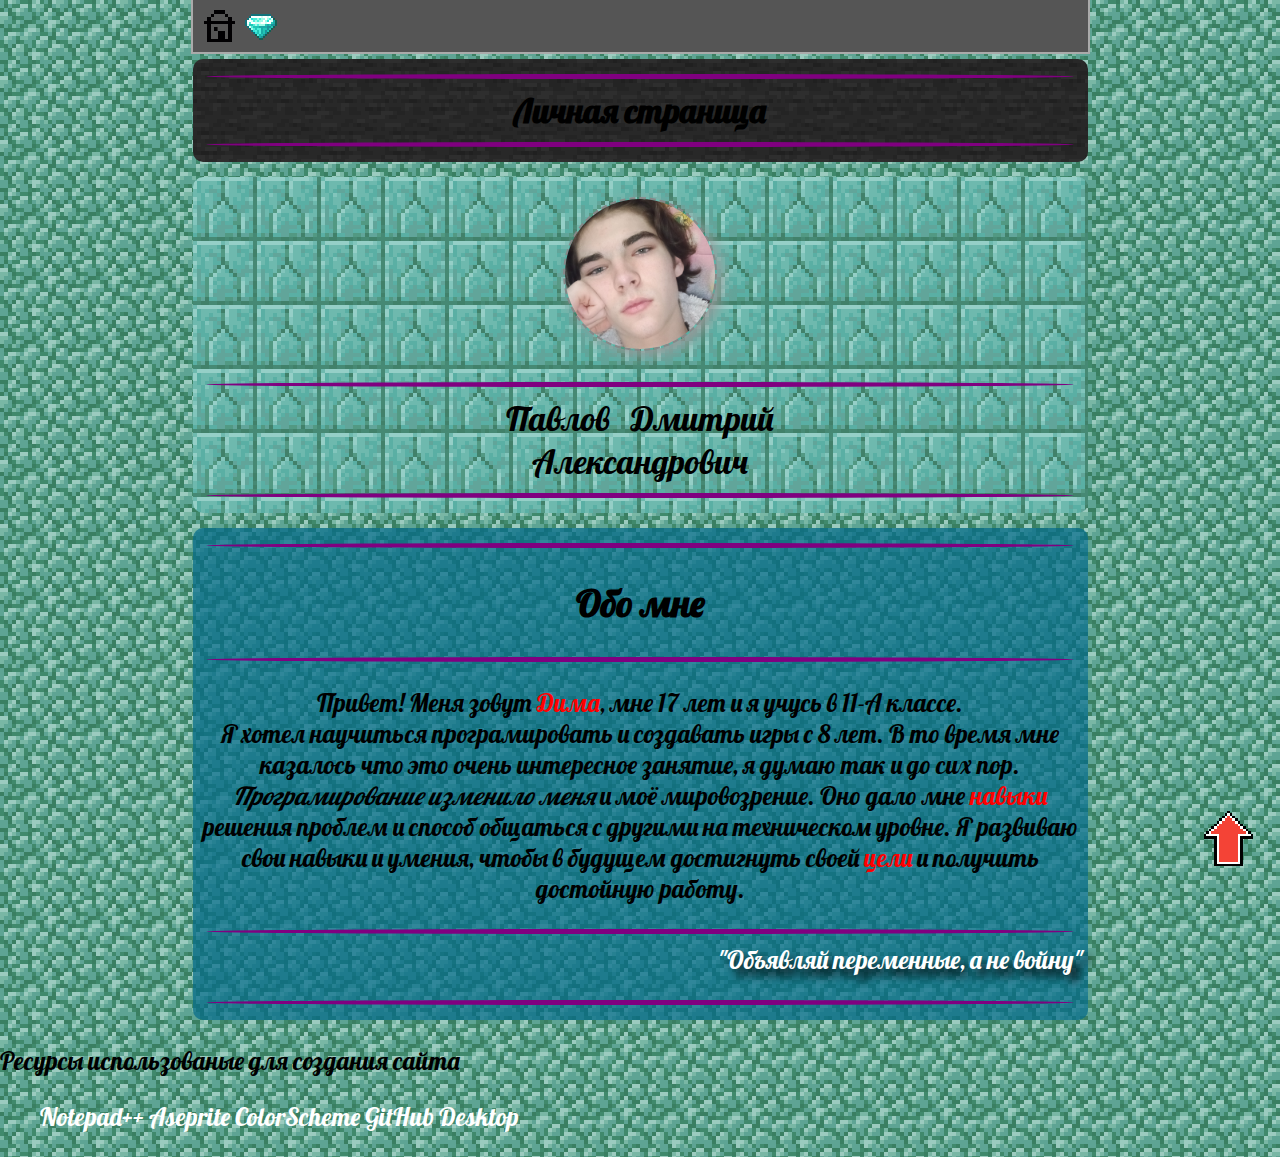
==== MFS.html @ d0c4ced8 "Update MFS.html" ====
<!DOCTYPE html>
<html>
	<head>
		<title>
			Мой личный сайт
		</title>
		<link rel="shortcut icon" href="misc/favicon.ico"/>
		<link href="style.css" rel="stylesheet">
		<meta charset="UTF-8">
	</head>
	<body>
	 <div class="section" id="head">
            <div class="linkiconblock">
                <div class="linktile">
                    <a class="icon icon-home" href="https://ddeeplb.github.io/"></a>
                </div>
				<div class="linktile">
                    <a class="icon icon-mfs" href="https://ddeeplb.github.io/MFS.html"></a>
                </div>
            </div>
        </div>
		<div class="section" id="bedrock_header">
		<hr>
			<h2 class="mrg">
				Личная страница
			</h2>
			<hr>
		</div>
		<div class="section" id="prismarine_bricks">
			<img src="misc/avatar.jpg" class="avatar">
			<hr>
			<pre class="mrg">Павлов   Дмитрий<br>Александрович</pre>
			<hr>
		</div>
		<div class="section" id="cyan_glass">
			<hr>
			<h2>
				<span>
					Обо мне
				</span>
			</h2>
			<hr>
			<p>
				Привет! Меня зовут <span class="red">Дима</span>, мне 17 лет и я учусь в 11-А классе. 
				<br>Я хотел научиться програмировать и создавать игры с 8 лет.
				В то время мне казалось что это очень интересное занятие, я думаю так и до сих пор.
				<i>Програмирование</i> <em>изменило меня</em> и моё мировозрение. 
				Оно&nbspдало мне <span class="red">навыки</span> решения проблем и способ общаться с другими на техническом уровне.
				Я развиваю свои навыки и умения, чтобы в будущем достигнуть своей <span class="red">цели</span> и получить достойную работу.
			</p>
			<hr>
			<p class="quote">
				"Объявляй переменные, а не войну"
			</p>
			<hr>
		</div>
		<div>
			<p>Ресурсы использованые для создания сайта</p>
				<ul>
					<a href="https://notepad-plus-plus.org/">Notepad++</a>
					<a href="https://www.aseprite.org/">Aseprite</a>
					<a href="colorscheme.ru/color-converter.html">ColorScheme</a>
					<a href="https://desktop.github.com/">GitHub Desktop</a>
				</ul>
		</div>
		<div class="linktile">
			<a class="icon-top" href="#top">
			</a>
		</div>
	</body>
</html>
---- style.css ----
@import url(https://fonts.googleapis.com/css2?family=Lobster&display=swap);

html,
body {
   margin: 0;
   padding: 0;
}
body {
   background: url(misc/bg.gif);
   size: 1500px;
   background-color: #777;
   color: #000000;
   font-size: 25px;
   font-family: "Lobster", cursive;
}
hr {
   width: 98%;
   height: 5px;
   margin: 10px;
   margin-left: auto;
   margin-right: auto;
   color: #000;
   background-color: purple;
   border: 0px;
   border-radius: 50%;
}
a,
a:active,
a:visited {
   color: white;
   text-decoration: none;
}
.section {
   background-color: #555;
   border-radius: 10px;
   width: 885px;
   text-align: center;
   margin: 15px;
   margin-right: auto;
   margin-left: auto;
   padding: 5px;
}
.avatar {
   border: 2px dashed #888;
   border-radius: 50%;
   margin: 15px;
   width: 150px;
   height: 150px;
   box-shadow: 5px 5px 15px #999;
}
.icon {
   margin: 5px;
   width: 32px;
   height: 32px;
   display: block;
}
.linktile {
   display: flex;
   flex-direction: column;
   text-align: center;
}
.linkiconblock {
   display: flex;
}
.icon-home {
   background-image: url(misc/home.png);
}
.icon-mfs {
   background-image: url(misc/mfs.png);
}
.icon-top {
   background-image: url(misc/arrow.png);
   position: fixed;
   top: 90%;
   left: 94%;
   height: 57px;
   width: 50px;
}
.quote {
   text-align: right;
   margin-top: 10px;
   color: #fff;
   text-shadow: 7px 7px 10px #000;
}
.mrg {
   margin: 0px;
   font-family: "Lobster", cursive;
   font-size: 34px;
}
.red {
   color: red;
}
#bedrock_header {
   margin-top: -10px;
   background: url(misc/bedrock.png);
}
#head {
   border-radius: 0px;
   margin-top: 0px;
   border: 2px solid #aaa;
   border-top: 0px;
   position: -webkit-sticky;
   position: sticky;
   top: 0px
}
#cyan_glass {
   background: rgba(3, 106, 138, 0.7);
}
#prismarine_bricks {
   background: url(misc/prismarine_bricks.png);
}
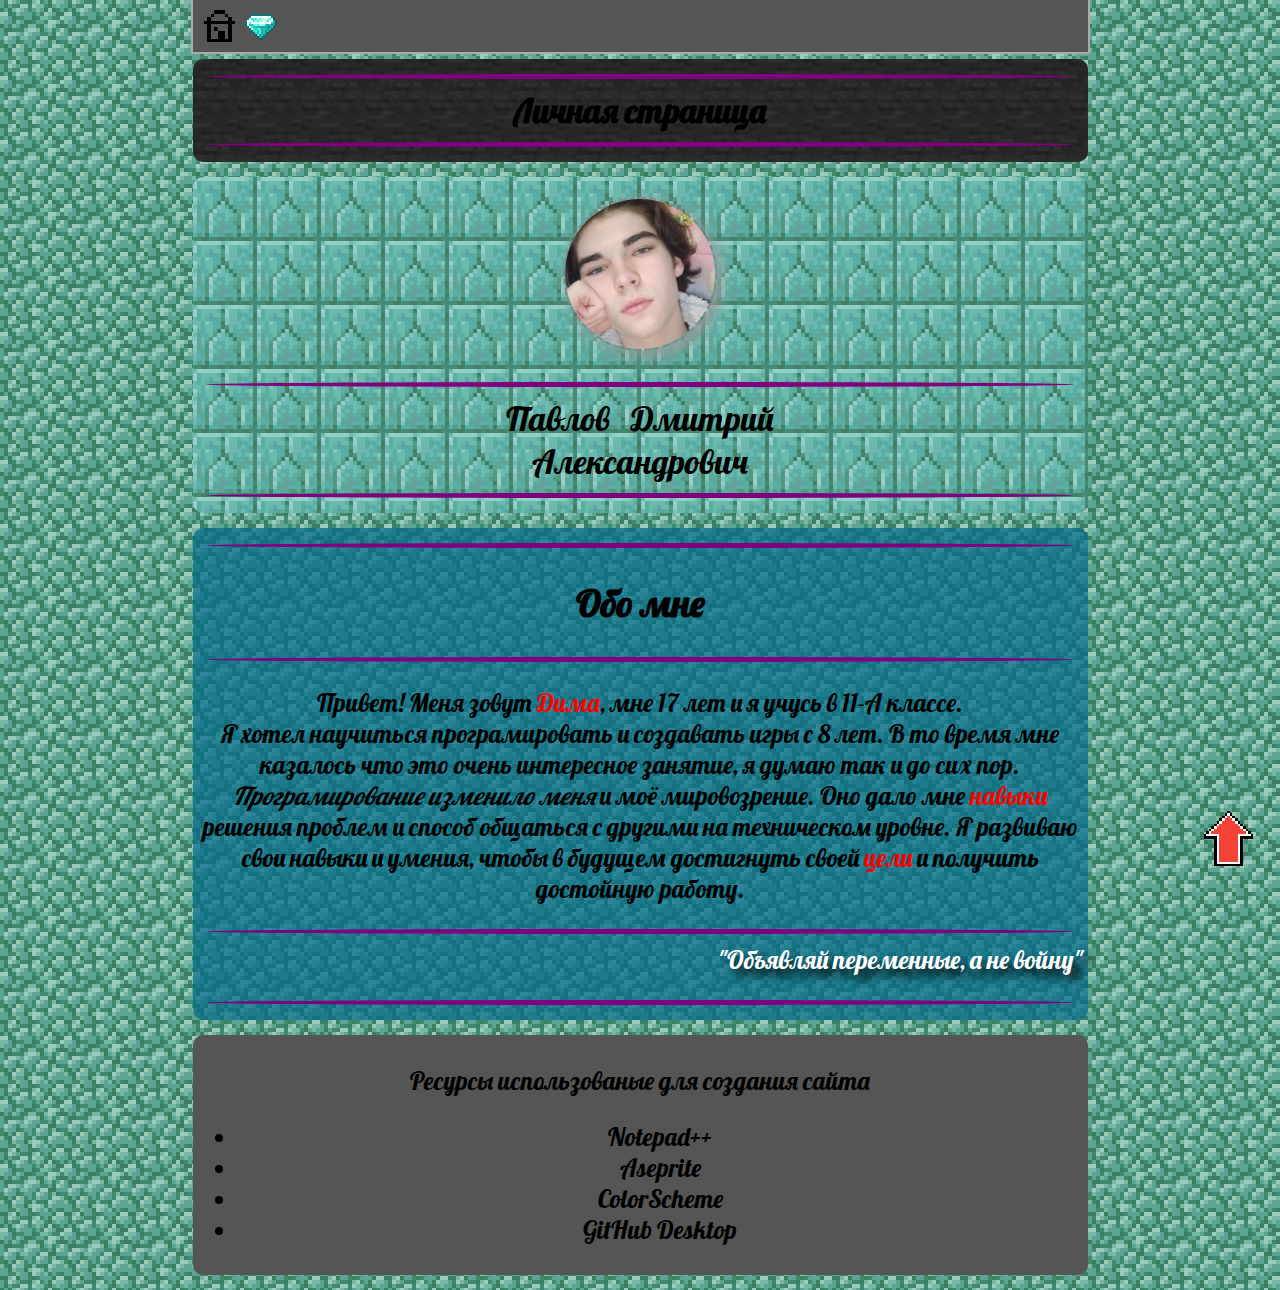
==== commit 60216d58: "Update MFS.html" ====
--- a/MFS.html
+++ b/MFS.html
@@ -54,13 +54,13 @@
 			</p>
 			<hr>
 		</div>
-		<div>
+		<div class="section">
 			<p>Ресурсы использованые для создания сайта</p>
 				<ul>
-					<a href="https://notepad-plus-plus.org/">Notepad++</a>
-					<a href="https://www.aseprite.org/">Aseprite</a>
-					<a href="colorscheme.ru/color-converter.html">ColorScheme</a>
-					<a href="https://desktop.github.com/">GitHub Desktop</a>
+					<li href="https://notepad-plus-plus.org/">Notepad++</li>
+					<li href="https://www.aseprite.org/">Aseprite</li>
+					<li href="colorscheme.ru/color-converter.html">ColorScheme</li>
+					<li href="https://desktop.github.com/">GitHub Desktop</li>
 				</ul>
 		</div>
 		<div class="linktile">
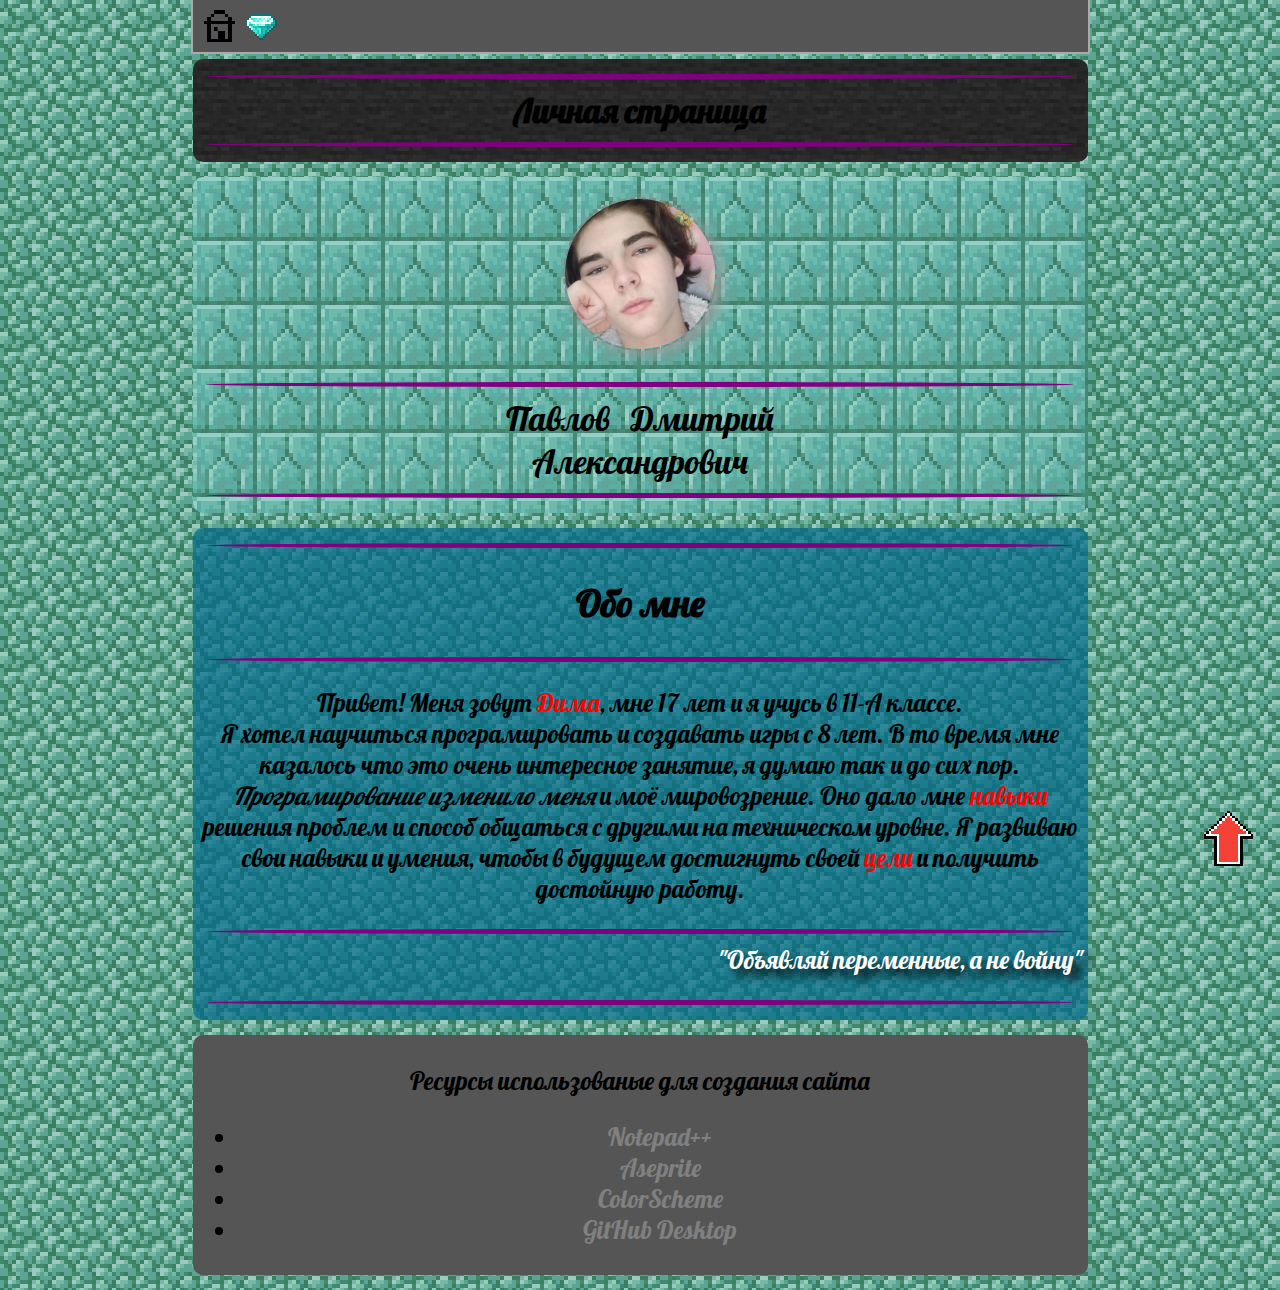
==== commit 68acecce: "Used resources" ====
--- a/MFS.html
+++ b/MFS.html
@@ -57,10 +57,10 @@
 		<div class="section">
 			<p>Ресурсы использованые для создания сайта</p>
 				<ul>
-					<li href="https://notepad-plus-plus.org/">Notepad++</li>
-					<li href="https://www.aseprite.org/">Aseprite</li>
-					<li href="colorscheme.ru/color-converter.html">ColorScheme</li>
-					<li href="https://desktop.github.com/">GitHub Desktop</li>
+					<li><a href="https://notepad-plus-plus.org/" _blank>Notepad++</a></li>
+					<li><a href="https://www.aseprite.org/">Aseprite</a></li>
+					<li><a href="colorscheme.ru/color-converter.html">ColorScheme</a></li>
+					<li><a href="https://desktop.github.com/">GitHub Desktop</a></li>
 				</ul>
 		</div>
 		<div class="linktile">
--- a/style.css
+++ b/style.css
@@ -27,8 +27,11 @@
 a,
 a:active,
 a:visited {
-   color: white;
+   color: grey;
    text-decoration: none;
+}
+a:hover {
+	text-decoration: underline;
 }
 .section {
    background-color: #555;
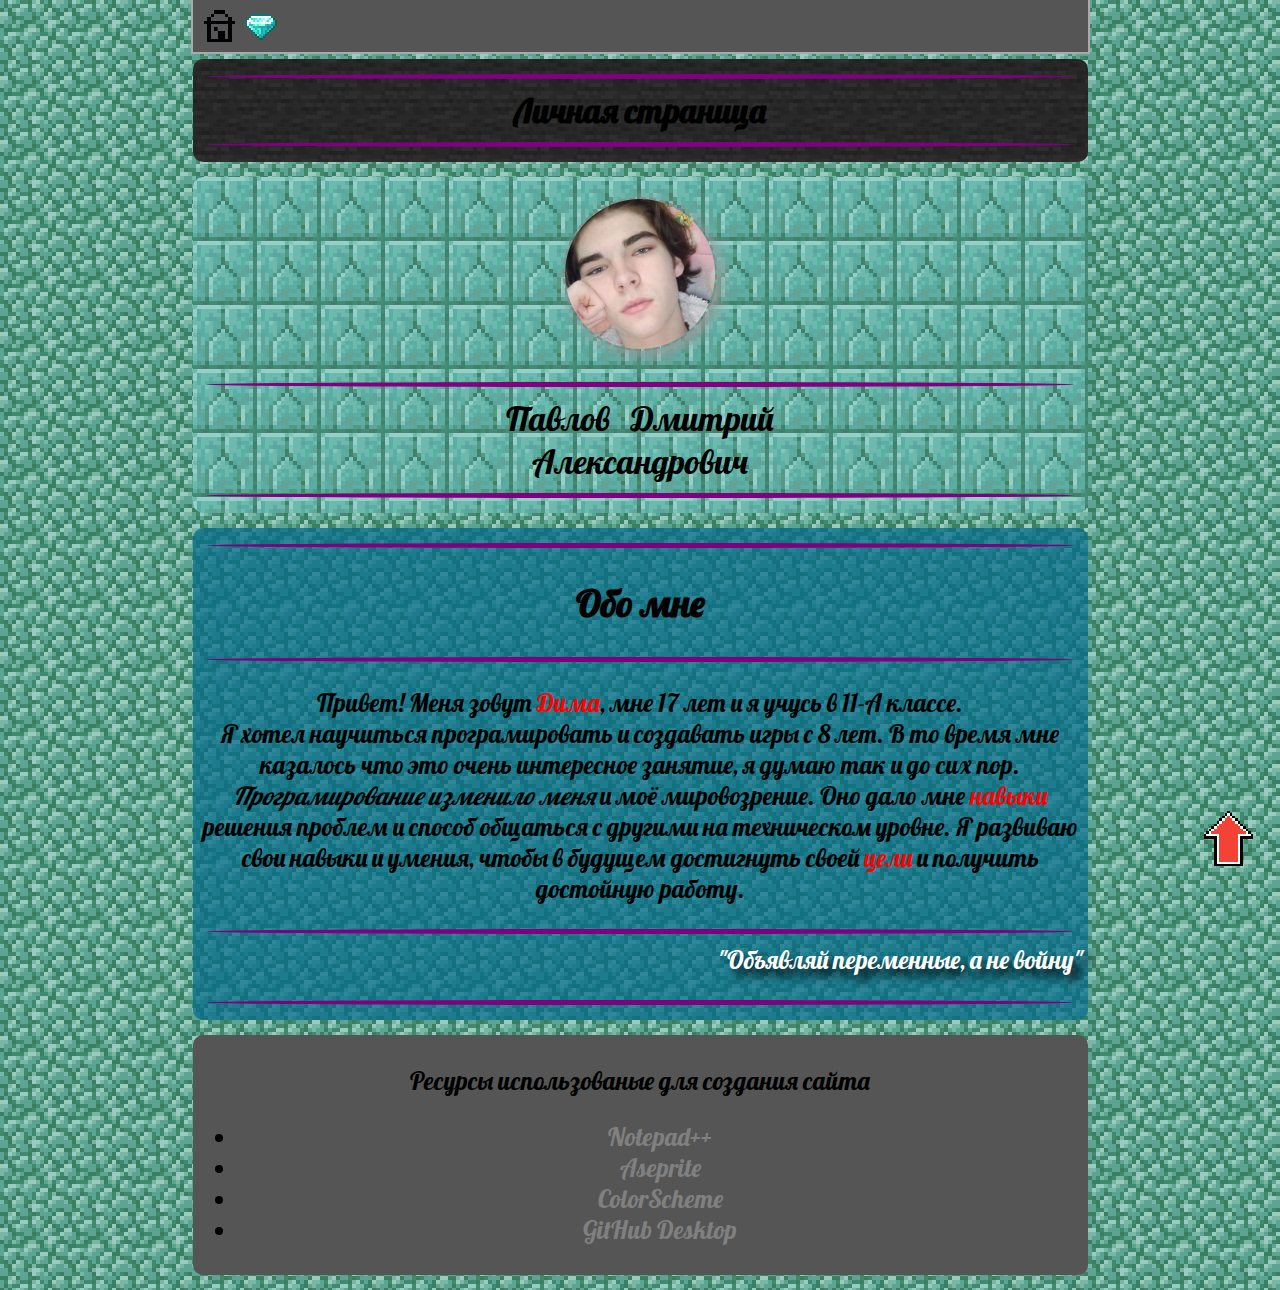
==== commit 14142bcc: "." ====
--- a/MFS.html
+++ b/MFS.html
@@ -7,6 +7,7 @@
 		<link rel="shortcut icon" href="misc/favicon.ico"/>
 		<link href="style.css" rel="stylesheet">
 		<meta charset="UTF-8">
+		<meta name="viewport" content="width=device-width, initial-scale=1">
 	</head>
 	<body>
 	 <div class="section" id="head">
@@ -27,7 +28,7 @@
 			<hr>
 		</div>
 		<div class="section" id="prismarine_bricks">
-			<img src="misc/avatar.jpg" class="avatar">
+			<img src="misc/avatar.png" class="avatar">
 			<hr>
 			<pre class="mrg">Павлов   Дмитрий<br>Александрович</pre>
 			<hr>
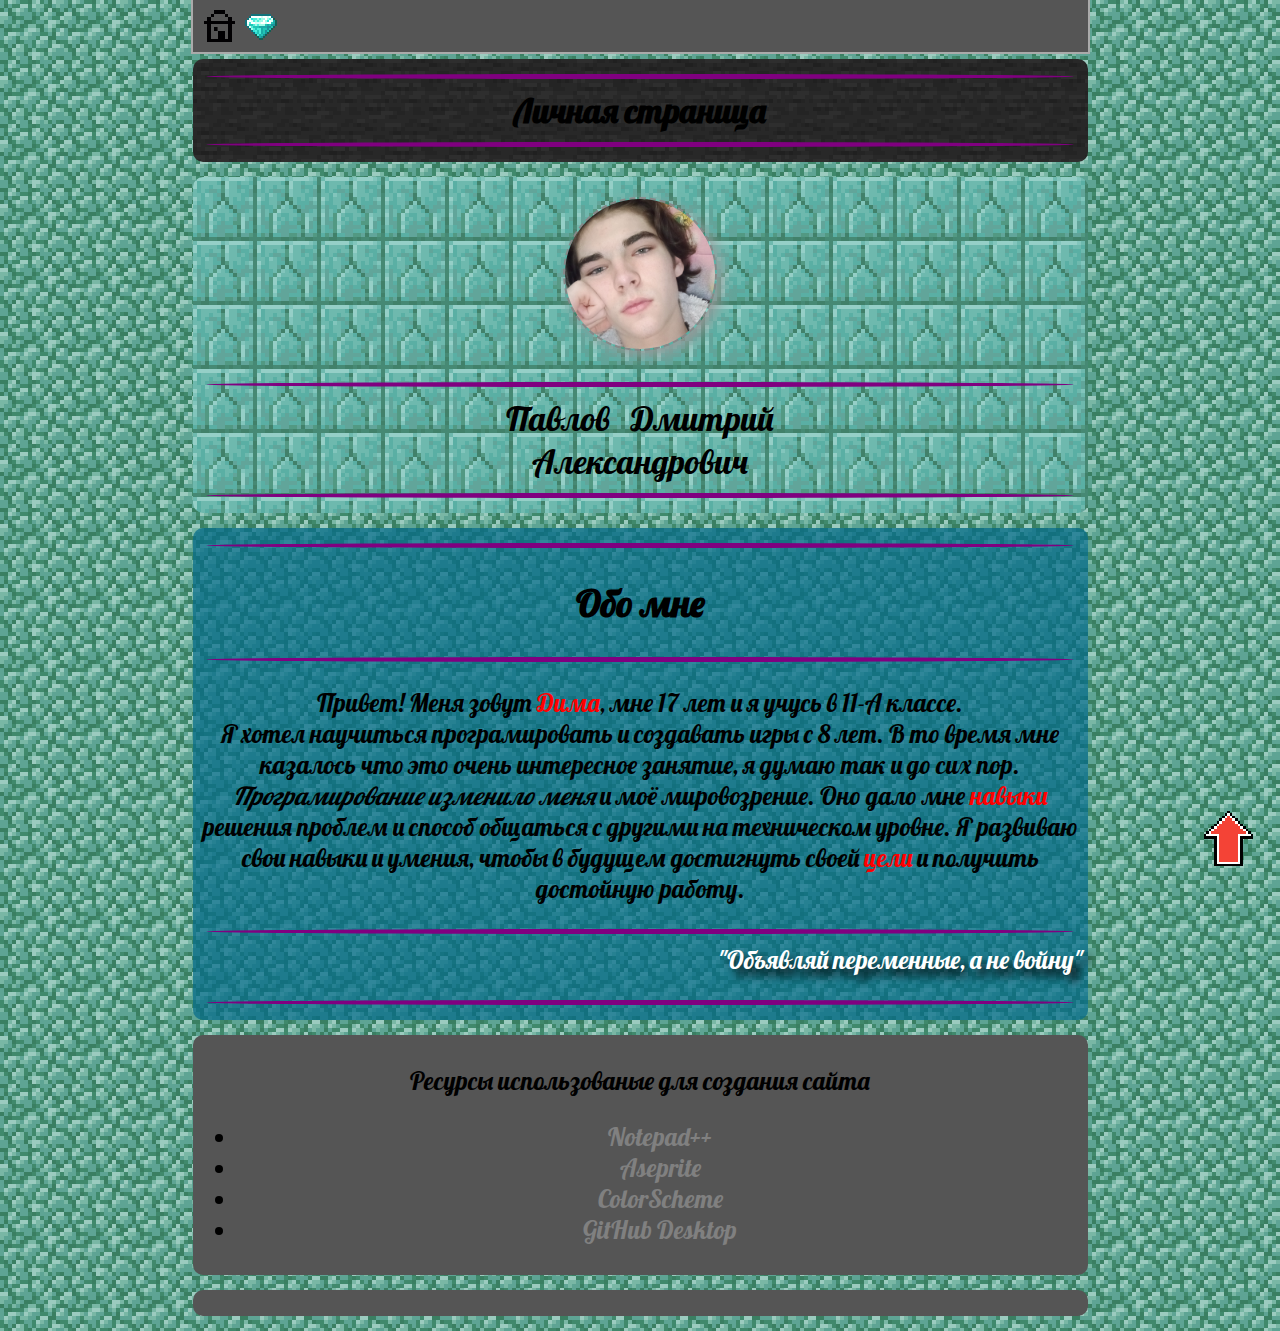
==== commit 6d274d2b: "." ====
--- a/MFS.html
+++ b/MFS.html
@@ -8,6 +8,7 @@
 		<link href="style.css" rel="stylesheet">
 		<meta charset="UTF-8">
 		<meta name="viewport" content="width=device-width, initial-scale=1">
+		<meta name="viewport" content="height=device-height, initial-scale=1">
 	</head>
 	<body>
 	 <div class="section" id="head">
@@ -64,6 +65,23 @@
 					<li><a href="https://desktop.github.com/">GitHub Desktop</a></li>
 				</ul>
 		</div>
+		<div class="section">
+			<table>
+				<td>
+					<tr>
+						<td rowspan=2></td>
+						<td></td>
+					</tr>
+					<tr>
+						<td colspan=3></td>
+						<td></td>
+					</tr>
+					<tr>
+						
+					</tr>
+				</td>
+			</table>
+		</div>
 		<div class="linktile">
 			<a class="icon-top" href="#top">
 			</a>
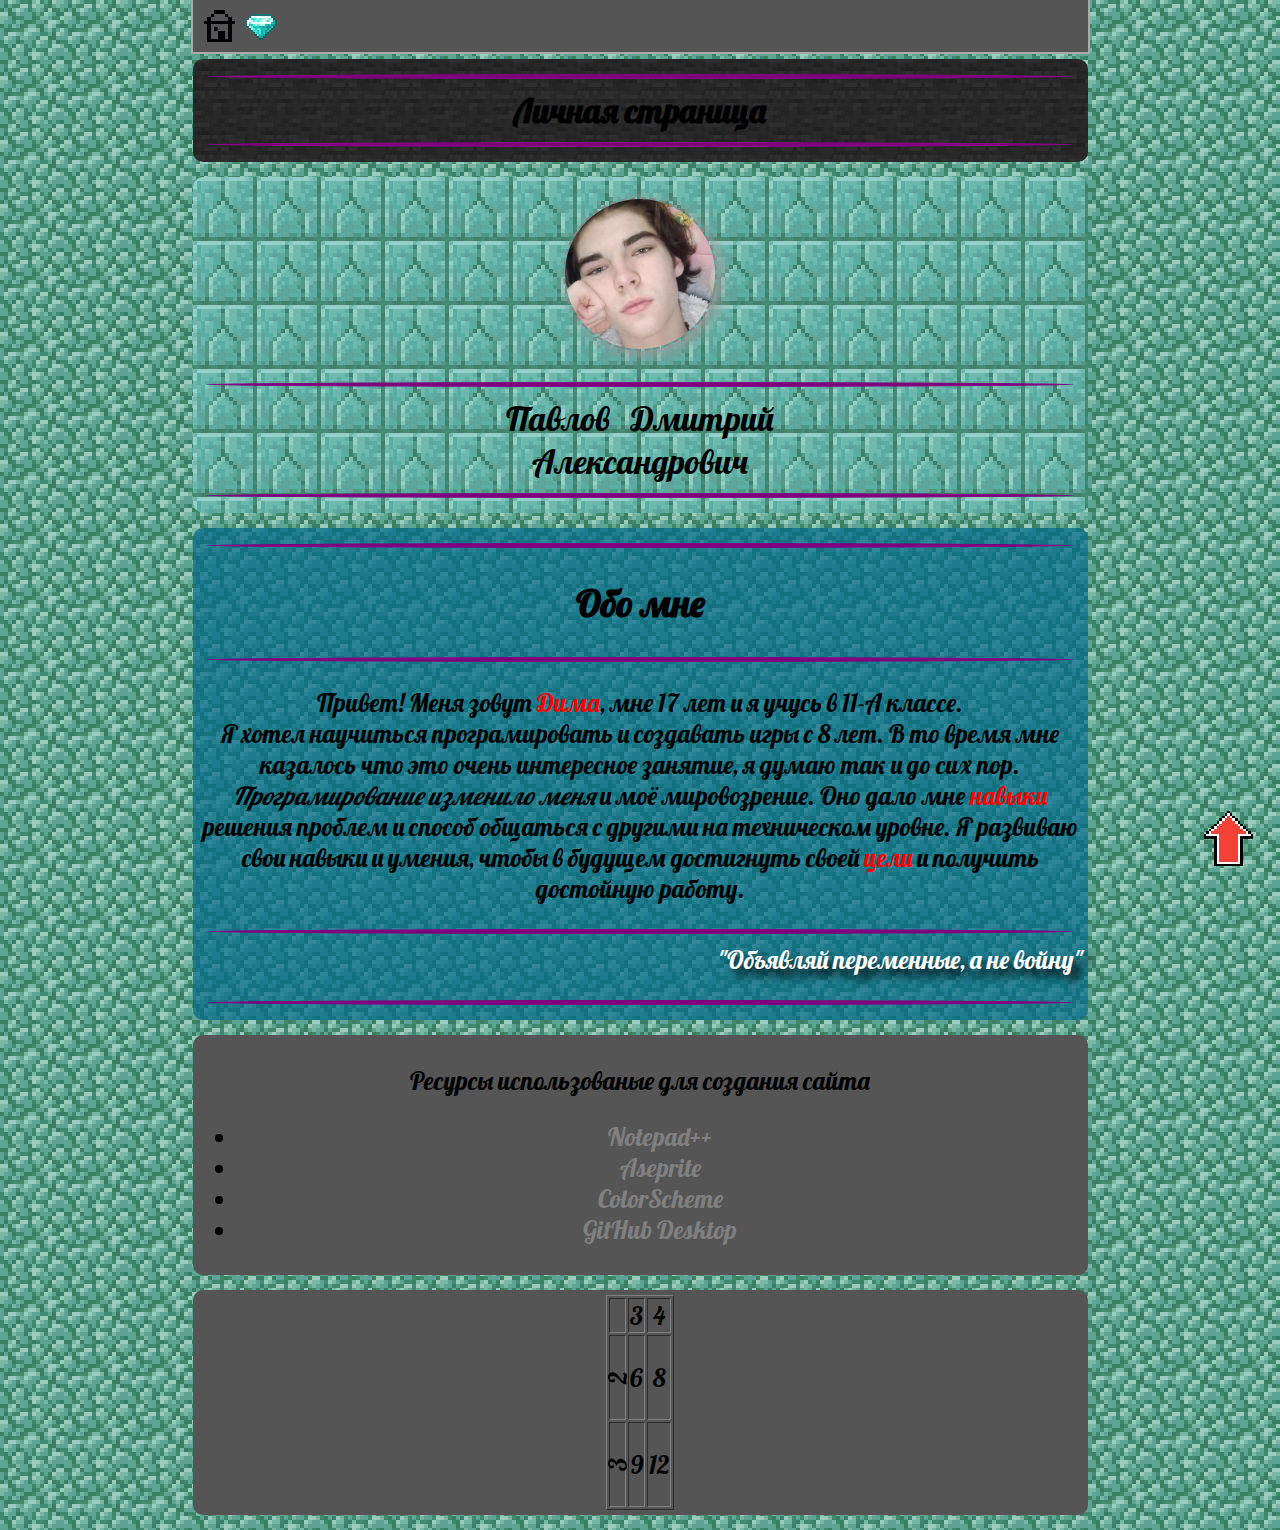
==== commit 04adb028: "." ====
--- a/MFS.html
+++ b/MFS.html
@@ -66,20 +66,22 @@
 				</ul>
 		</div>
 		<div class="section">
-			<table>
-				<td>
+			<table border=1 align=center>
 					<tr>
-						<td rowspan=2></td>
-						<td></td>
+						<td colspan=3></td>
+						<td colspan=1>3</td>
+						<td colspan=2>4</td>
 					</tr>
 					<tr>
-						<td colspan=3></td>
-						<td></td>
+						<td colspan=3><p class="rotate90">2</p></td>
+						<td>6</td>
+						<td>8</td>
 					</tr>
 					<tr>
-						
+						<td rowspan=3 colspan=3><p class="rotate90">3</p></td>
+						<td>9</td>
+						<td colspan=2>12</td>
 					</tr>
-				</td>
 			</table>
 		</div>
 		<div class="linktile">
--- a/style.css
+++ b/style.css
@@ -50,6 +50,9 @@
    width: 150px;
    height: 150px;
    box-shadow: 5px 5px 15px #999;
+}
+.rotate90 {
+	transform: rotate(-90deg);
 }
 .icon {
    margin: 5px;
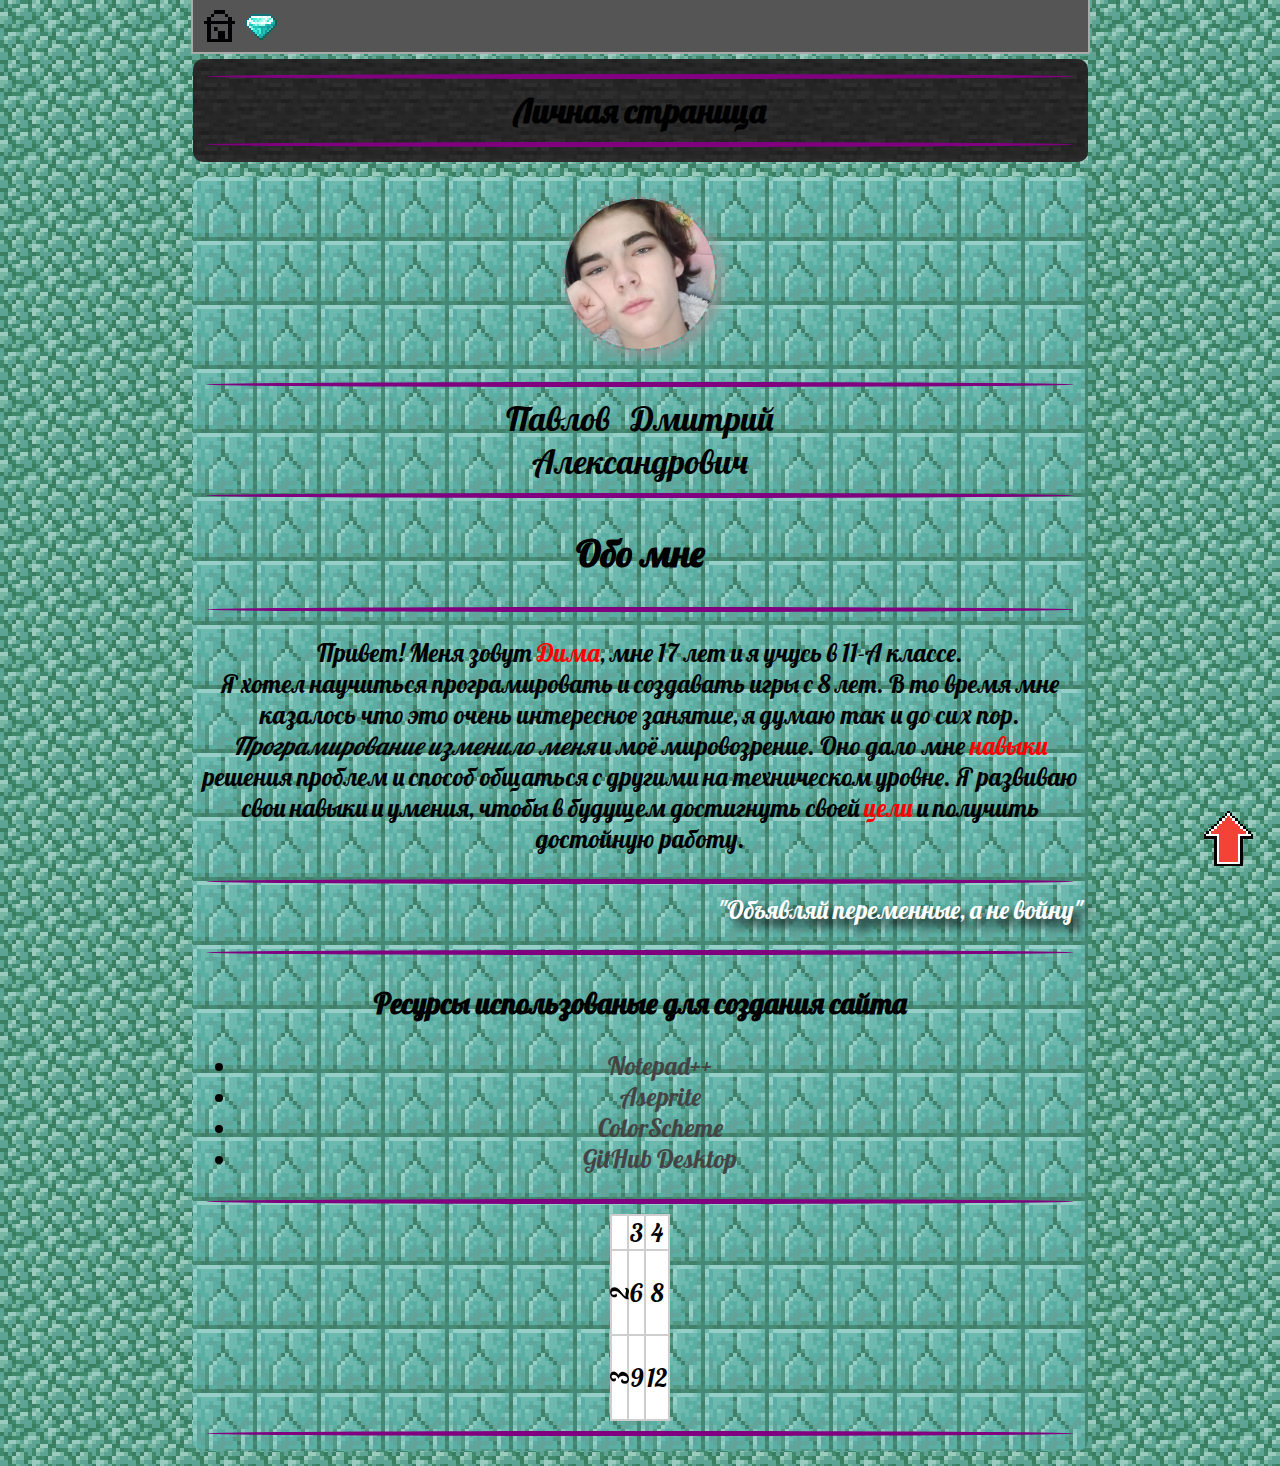
==== commit 77982af7: "Add table and overall modification" ====
--- a/MFS.html
+++ b/MFS.html
@@ -33,9 +33,6 @@
 			<hr>
 			<pre class="mrg">Павлов   Дмитрий<br>Александрович</pre>
 			<hr>
-		</div>
-		<div class="section" id="cyan_glass">
-			<hr>
 			<h2>
 				<span>
 					Обо мне
@@ -55,18 +52,15 @@
 				"Объявляй переменные, а не войну"
 			</p>
 			<hr>
-		</div>
-		<div class="section">
-			<p>Ресурсы использованые для создания сайта</p>
+			<h3>Ресурсы использованые для создания сайта</h3>
 				<ul>
-					<li><a href="https://notepad-plus-plus.org/" _blank>Notepad++</a></li>
-					<li><a href="https://www.aseprite.org/">Aseprite</a></li>
-					<li><a href="colorscheme.ru/color-converter.html">ColorScheme</a></li>
-					<li><a href="https://desktop.github.com/">GitHub Desktop</a></li>
+					<li><a href="https://notepad-plus-plus.org/" target="_blank">Notepad++</a></li>
+					<li><a href="https://www.aseprite.org/" target="_blank">Aseprite</a></li>
+					<li><a href="colorscheme.ru/color-converter.html" target="_blank">ColorScheme</a></li>
+					<li><a href="https://desktop.github.com/" target="_blank">GitHub Desktop</a></li>
 				</ul>
-		</div>
-		<div class="section">
-			<table border=1 align=center>
+			<hr>
+			<table align=center>
 					<tr>
 						<td colspan=3></td>
 						<td colspan=1>3</td>
@@ -83,6 +77,7 @@
 						<td colspan=2>12</td>
 					</tr>
 			</table>
+			<hr>
 		</div>
 		<div class="linktile">
 			<a class="icon-top" href="#top">
--- a/style.css
+++ b/style.css
@@ -7,7 +7,6 @@
 }
 body {
    background: url(misc/bg.gif);
-   size: 1500px;
    background-color: #777;
    color: #000000;
    font-size: 25px;
@@ -27,7 +26,7 @@
 a,
 a:active,
 a:visited {
-   color: grey;
+   color: #444;
    text-decoration: none;
 }
 a:hover {
@@ -96,6 +95,14 @@
 .red {
    color: red;
 }
+table,
+td {
+	border: 2px solid #cecece;
+	border-collapse: collapse;
+	text-align: center;
+	table-layout: fixed;
+	background-color: white;
+}
 #bedrock_header {
    margin-top: -10px;
    background: url(misc/bedrock.png);
@@ -109,9 +116,6 @@
    position: sticky;
    top: 0px
 }
-#cyan_glass {
-   background: rgba(3, 106, 138, 0.7);
-}
 #prismarine_bricks {
    background: url(misc/prismarine_bricks.png);
 }
